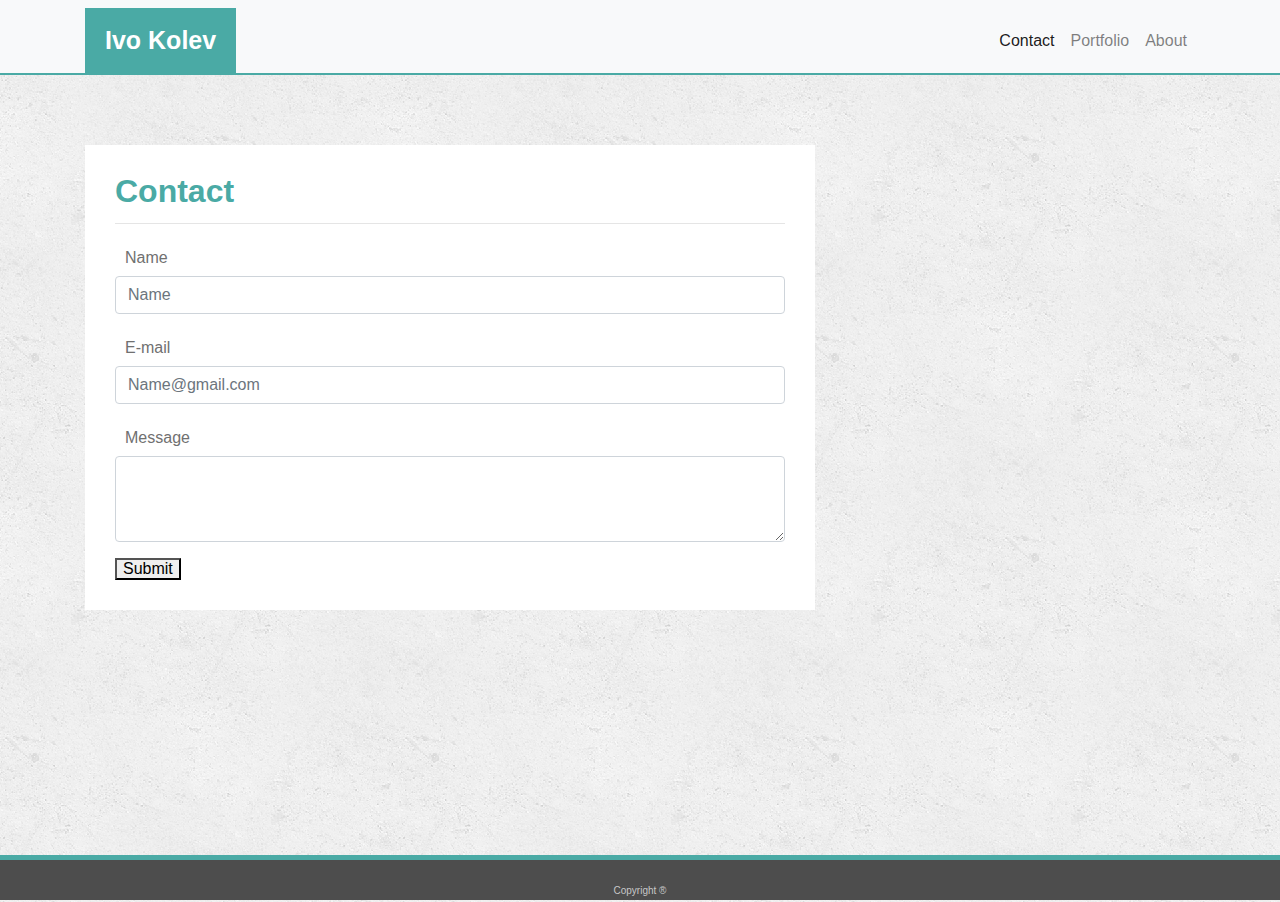
==== contact.html @ b5305f3b "crated the porfolio from the bottom up with bootstrap" ====
<!DOCTYPE html>
<html lang="en">
  <head>
    <meta charset="UTF-8" />
    <meta name="viewport" content="width=device-width, initial-scale=1.0" />
    <meta http-equiv="X-UA-Compatible" content="ie=edge" />
    <title>CSS-HTML-Demo Bootstrap</title>

    <link
      rel="stylesheet"
      href="https://maxcdn.bootstrapcdn.com/bootstrap/4.0.0/css/bootstrap.min.css"
    />

    <link rel="stylesheet" href="assets/css/style.css" media="screen" />
  </head>
  <body>
    <nav class="navbar navbar-expand-lg navbar-light bg-light">
      <div class="container">
        <a class="navbar-brand" href="index.html" id="topheader">Ivo Kolev</a>
        <button
          class="navbar-toggler"
          type="button"
          data-toggle="collapse"
          data-target="#navbar1"
          aria-controls="navbar1"
          aria-expanded="false"
          aria-label="Toggle navigation"
        >
          <span class="navbar-toggler-icon"></span>
        </button>
        <div class="collapse navbar-collapse" id="navbar1">
          <ul class="navbar-nav ml-auto mt-2 mt-lg-0">
            <li class="nav-item active">
              <a class="nav-link" href="contact.html">Contact </a>
            </li>
            <li class="nav-item">
              <a class="nav-link" href="portfolio.html">Portfolio</a>
            </li>
            <li class="nav-item">
              <a class="nav-link" href="index.html">About</a>
            </li>
          </ul>
        </div>
      </div>
    </nav>

    <section class="container">
      <section class="row">
        <div class="col-md-8">
          <form class="box">
            <h1 class="boxHeader">Contact</h1>
            <hr />
            <div class="form-group">
              <label class="form-headers"   >Name</label>
              <input
                type="email"
                class="form-control"
                id="name"
                placeholder="Name"
              >
            </div>
            <div class="form-group">
              <label class="form-headers" >E-mail</label>
              <input
                type="email"
                class="form-control"
                id="Email"
                placeholder="Name@gmail.com"
              >
            </div>

            <div class="form-group">
              <label class="form-headers" >Message</label>
              <textarea class="form-control" id="Message" rows="3"></textarea>
            </div>

          <button class="submit-btn">Submit</button>
        </form>
      </div>
    </section>
  </main>

  <footer class="footer">
        Copyright ®
      </footer>


    <script type="text/javascript" src="https://cdnjs.cloudflare.com/ajax/libs/jquery/3.2.1/jquery.min.js"></script>

    <script src="https://maxcdn.bootstrapcdn.com/bootstrap/4.0.0/js/bootstrap.min.js"></script></script>

   
  </body>
</html>
---- assets/css/style.css ----
@import url("reboot.css");

html {
  position: relative;
  min-height: 100%;
  z-index: -1;
}

body {
  font-size: 16px;
  font-family: sans-serif, "Arial-Narow";
  color: rgb(112, 112, 112);
  background-image: url("../images/concrete_seamless.png");
}

* {
  box-sizing: border-box;
}

#topheader {
  font-size: 25px;
  font-weight: bold;
  color: white;
  background: #4aaaa5;
  padding: 20px;
  top: 0px;
  position: relative;

}

.navbar {
  position: relative;
  padding-bottom: 0px;
  margin-bottom: 0px;
  border: solid;
  border-width: 0px 0px 2px 0px;
  color: #4aaaa5;

}

section {
  margin:70px;
  border: solid;
  border: 3px; 
  border-color: rgb(77, 77, 77);
}


.box {
  padding: 30px;
  margin-bottom:30px;
  background-color: white;
}

.boxHeader {
  color: #4aaaa5;
  font-size: 32px;
  font-weight: bold;

  
}

#cat {
  
  width: 160px;
  margin: 0 15px 15px 0;
}

.work h3 {
  position: absolute;
  bottom: 31px;
  width: 91.5%;
  padding: 2px;
  margin-bottom: 0;
  font-weight: 300;
  line-height: 30px;
  color: #ffffff;
  text-align: center;
  background: #4aaaa5;
  border-bottom: 0;

  
}

#rock {
  width: 87%; 
  bottom: 33px;
}

.work {
  margin-bottom: 25px;
}


  
}
.second-text {
  padding-left: 15px;
  text-align: justify;
} 
.form-headers {
  padding: 10px;
}






footer {
  border-style: solid;
  border-width: 5px 0px 0px 0px;
  border-color: #4aaaa5;
  background: rgb(77, 77, 77);
  color: rgb(199, 199, 199);
  font-size: 10px;
  text-align: center;
  line-height: 22px;
  padding: 20px;
  width: 100%;
  height: 40px;
  position: absolute;
  bottom: 0px;
  left: 0px;
  

}


@media only screen and (min-width: 768px) and (max-width:1180px) {
  .main-text {
    padding-left: 65px;
    text-align: justify;
  }
  .work h3 {
    width: 93%;
  }
  #rock {
    width: 89%; 
    bottom: 33px;
  }
 
  }
  
  @media only screen and (max-width: 768px) {
    #cat { 
      width: 420px;
      margin: 0 15px 15px 0;
    }
    .work h3 {
      
      width: 88%;
    }
    #rock {
      width: 95%; 
      bottom: 33px;
    }
  }

    @media only screen and (max-width: 574px) {
     
      .work h3 {
        
        width: 93%;
      }
      #rock {
        width: 89%; 
        bottom: 33px;
      }
    }

      @media only screen and (max-width: 767px) and  (min-width: 576px) {
        .work h3 {
          width: 88%;
        }
        #rock {
          width: 92%; 
          bottom: 33px;
        }
      }
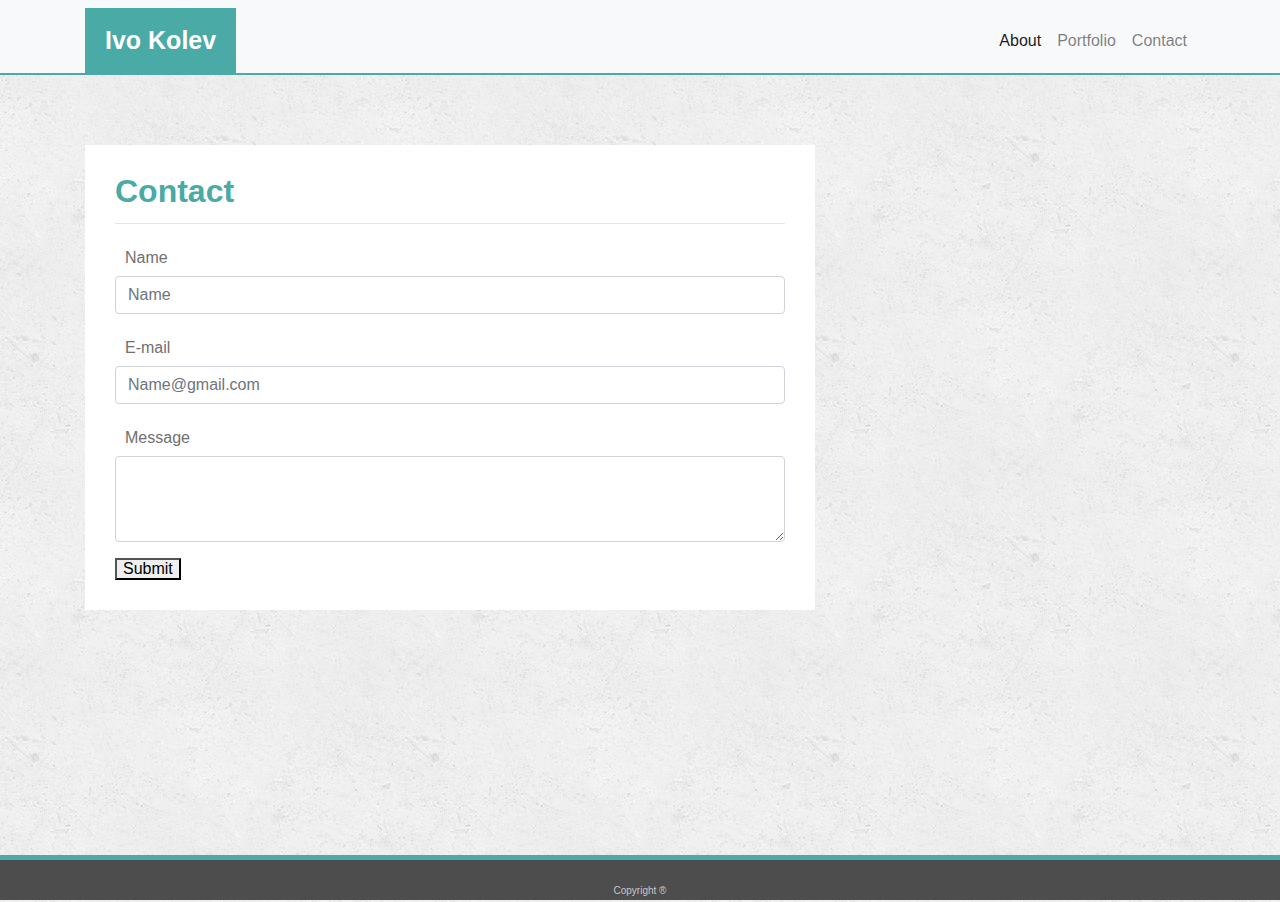
==== commit 7f17e3d2: "changed the nav names" ====
--- a/contact.html
+++ b/contact.html
@@ -31,13 +31,13 @@
         <div class="collapse navbar-collapse" id="navbar1">
           <ul class="navbar-nav ml-auto mt-2 mt-lg-0">
             <li class="nav-item active">
-              <a class="nav-link" href="contact.html">Contact </a>
+              <a class="nav-link" href="contact.html">About</a>
             </li>
             <li class="nav-item">
               <a class="nav-link" href="portfolio.html">Portfolio</a>
             </li>
             <li class="nav-item">
-              <a class="nav-link" href="index.html">About</a>
+              <a class="nav-link" href="index.html">Contact</a>
             </li>
           </ul>
         </div>
